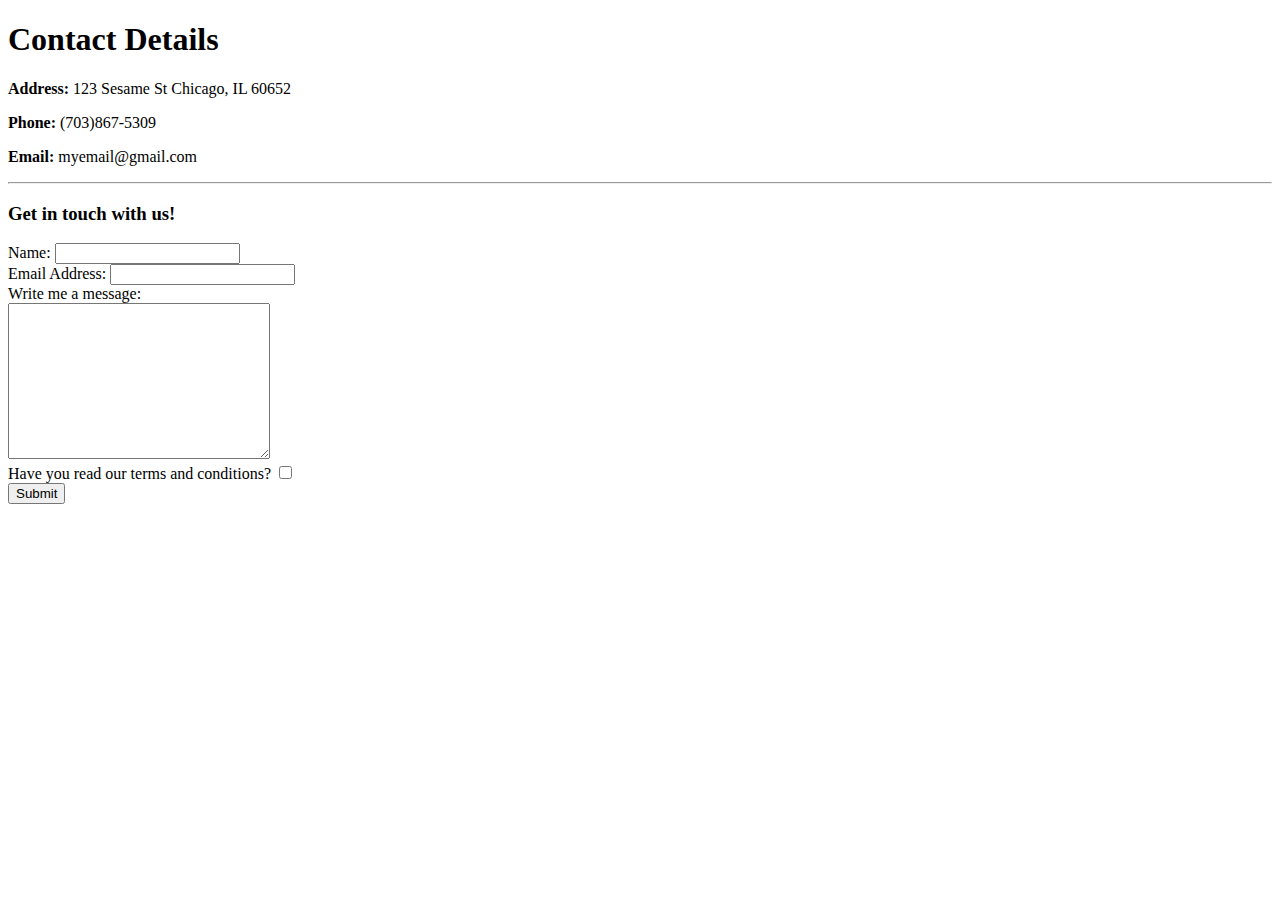
==== contactMe.html @ 0b421c69 "Added initial cv website files" ====
<!DOCTYPE html>
<html lang="en" dir="ltr">
  <head>
    <meta charset="utf-8">
    <title>Contact Me</title>
  </head>
  <body>
    <h1>Contact Details</h1>
    <p><strong>Address:</strong> 123 Sesame St Chicago, IL 60652</p>
    <p><strong>Phone:</strong> (703)867-5309</p>
    <p><strong>Email:</strong> myemail@gmail.com</p>
    <hr>

    <h3>Get in touch with us!</h3>
    <form class="" action="mailto:test@test.com" method="post" enctype="text/plain">
      <label for="">Name:</label>
      <input type="text" name="" value=""><br>
      <label for="">Email Address:</label>
      <input type="email" name="" value=""><br>
      <label for="">Write me a message:</label><br>
      <textarea name="name" rows="10" cols="30"></textarea><br>
      <label for="">Have you read our terms and conditions?</label>
      <input type="checkbox" name="" value=""><br>
      <input type="submit" name="">
    </form>
  </body>
</html>
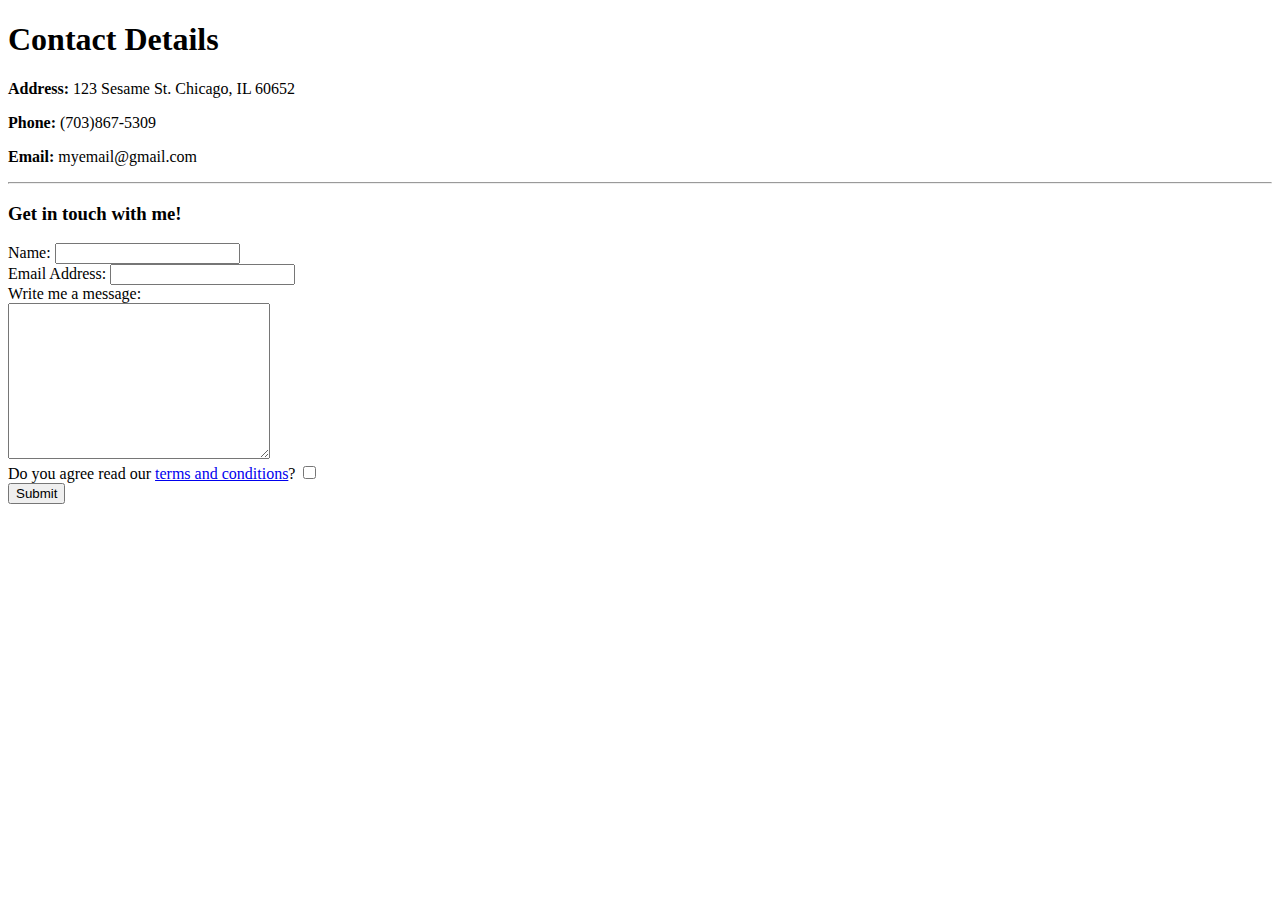
==== commit de9ac49a: "Added terms and conditions" ====
--- a/contactMe.html
+++ b/contactMe.html
@@ -6,12 +6,12 @@
   </head>
   <body>
     <h1>Contact Details</h1>
-    <p><strong>Address:</strong> 123 Sesame St Chicago, IL 60652</p>
+    <p><strong>Address:</strong> 123 Sesame St. Chicago, IL 60652</p>
     <p><strong>Phone:</strong> (703)867-5309</p>
     <p><strong>Email:</strong> myemail@gmail.com</p>
     <hr>
 
-    <h3>Get in touch with us!</h3>
+    <h3>Get in touch with me!</h3>
     <form class="" action="mailto:test@test.com" method="post" enctype="text/plain">
       <label for="">Name:</label>
       <input type="text" name="" value=""><br>
@@ -19,7 +19,7 @@
       <input type="email" name="" value=""><br>
       <label for="">Write me a message:</label><br>
       <textarea name="name" rows="10" cols="30"></textarea><br>
-      <label for="">Have you read our terms and conditions?</label>
+      <label for="">Do you agree read our <a href="terms_conditions.html">terms and conditions</a>?</label>
       <input type="checkbox" name="" value=""><br>
       <input type="submit" name="">
     </form>
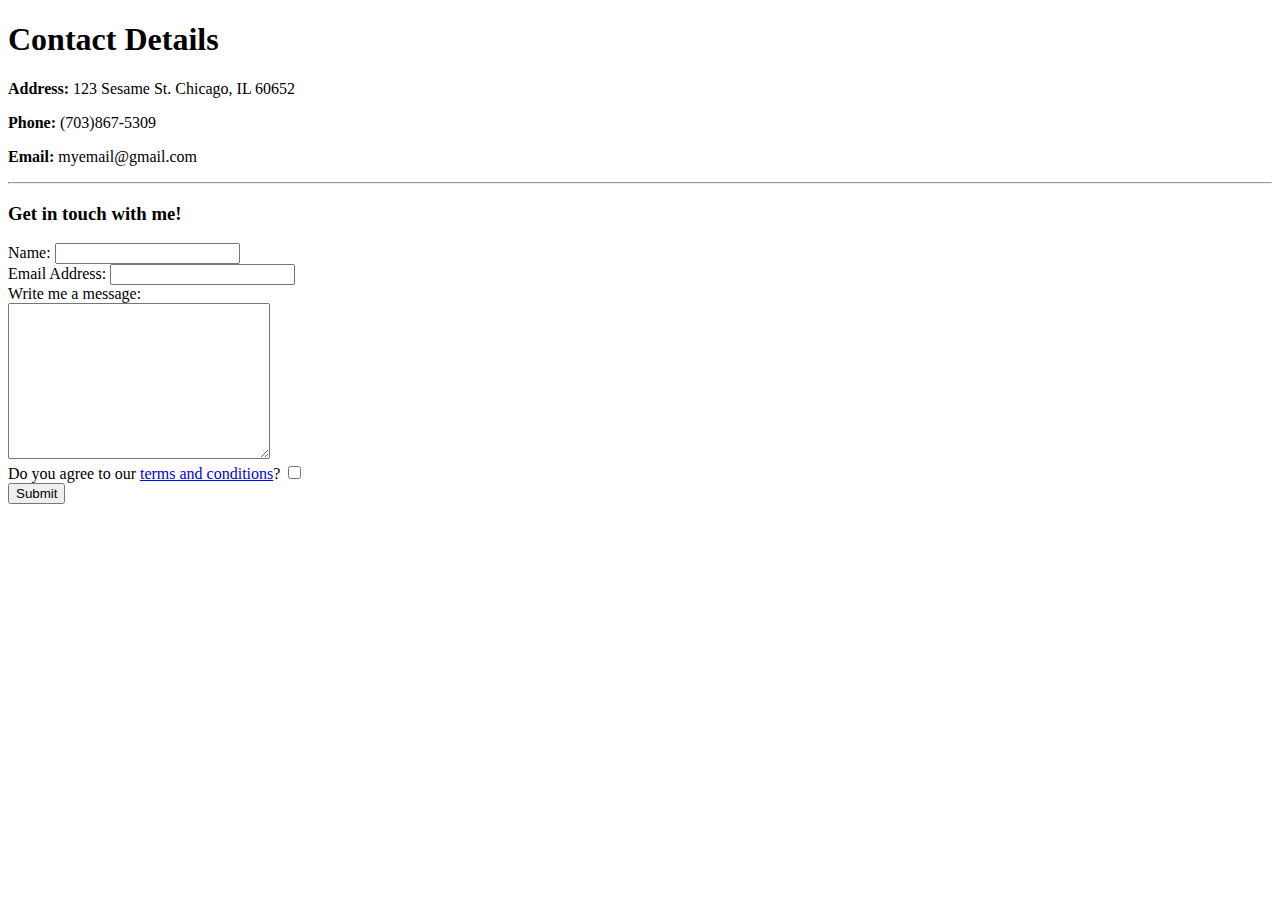
==== commit 4690cd51: "Fixed typos in contact form" ====
--- a/contactMe.html
+++ b/contactMe.html
@@ -19,7 +19,7 @@
       <input type="email" name="" value=""><br>
       <label for="">Write me a message:</label><br>
       <textarea name="name" rows="10" cols="30"></textarea><br>
-      <label for="">Do you agree read our <a href="terms_conditions.html">terms and conditions</a>?</label>
+      <label for="">Do you agree to our <a href="terms_conditions.html">terms and conditions</a>?</label>
       <input type="checkbox" name="" value=""><br>
       <input type="submit" name="">
     </form>
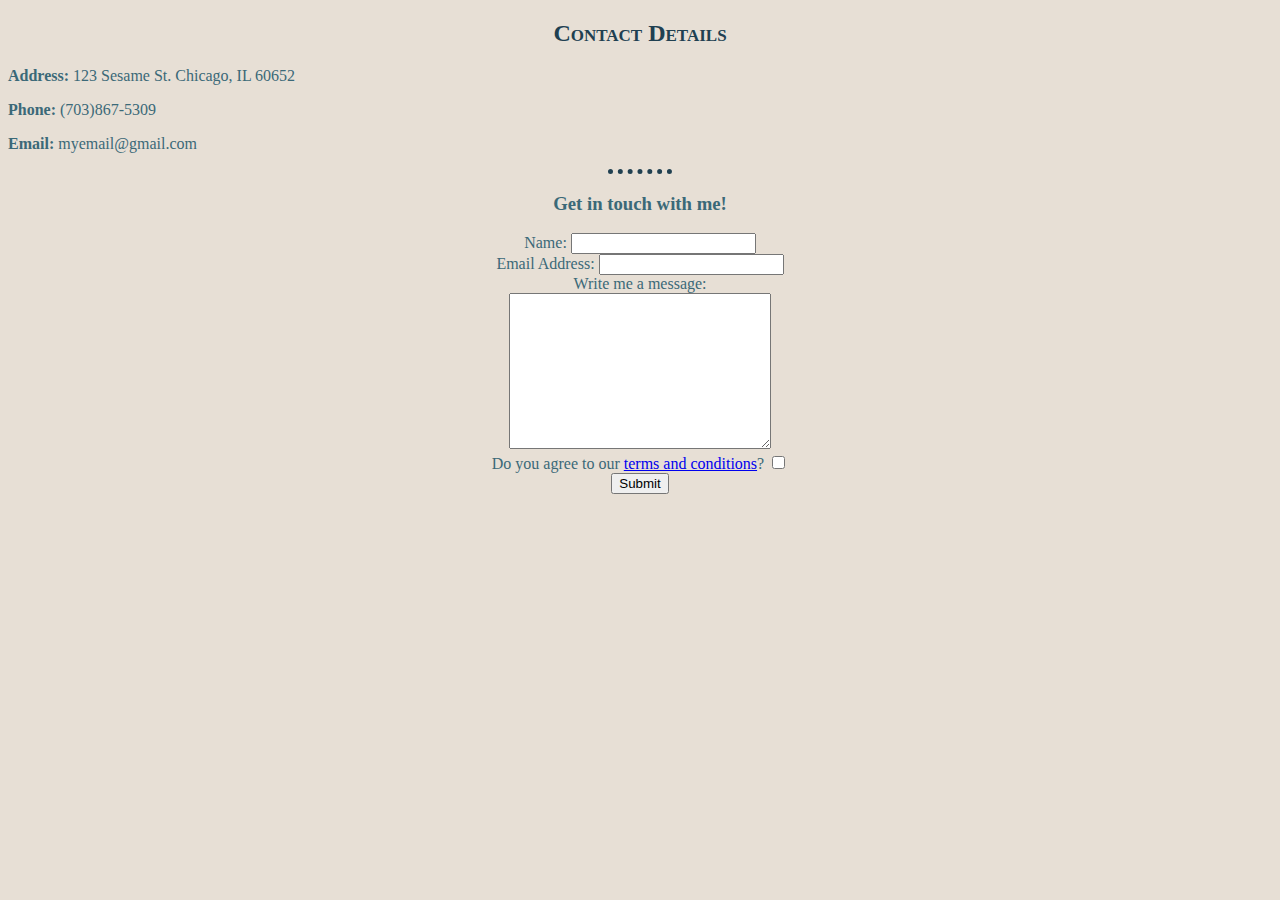
==== commit 6d7dae65: "Add files via upload" ====
--- a/contactMe.html
+++ b/contactMe.html
@@ -3,9 +3,10 @@
   <head>
     <meta charset="utf-8">
     <title>Contact Me</title>
+    <link rel="stylesheet" href="css/styles.css">
   </head>
   <body>
-    <h1>Contact Details</h1>
+    <h2>Contact Details</h2>
     <p><strong>Address:</strong> 123 Sesame St. Chicago, IL 60652</p>
     <p><strong>Phone:</strong> (703)867-5309</p>
     <p><strong>Email:</strong> myemail@gmail.com</p>
--- a/css/styles.css
+++ b/css/styles.css
@@ -0,0 +1,38 @@
+
+  body{
+    background-color:#e7dfd5;
+  }
+  hr{
+    border-style:dotted none none;
+    border-color:#204051;
+    border-width:5px;
+    width:5%;
+  }
+
+  h1{
+    color: #204051;
+    font-variant: small-caps;
+
+  }
+  h2{
+    color: #204051;
+    font-variant: small-caps;
+    text-align: center;
+  }
+  h3{
+    color: #3b6978;
+    text-align: center;
+  }
+  li{
+    color: #3b6978;
+  }
+  table{
+    color: #3b6978;
+  }
+  p{
+    color: #3b6978;
+  }
+  form{
+    color: #3b6978;
+    text-align: center;
+  }
